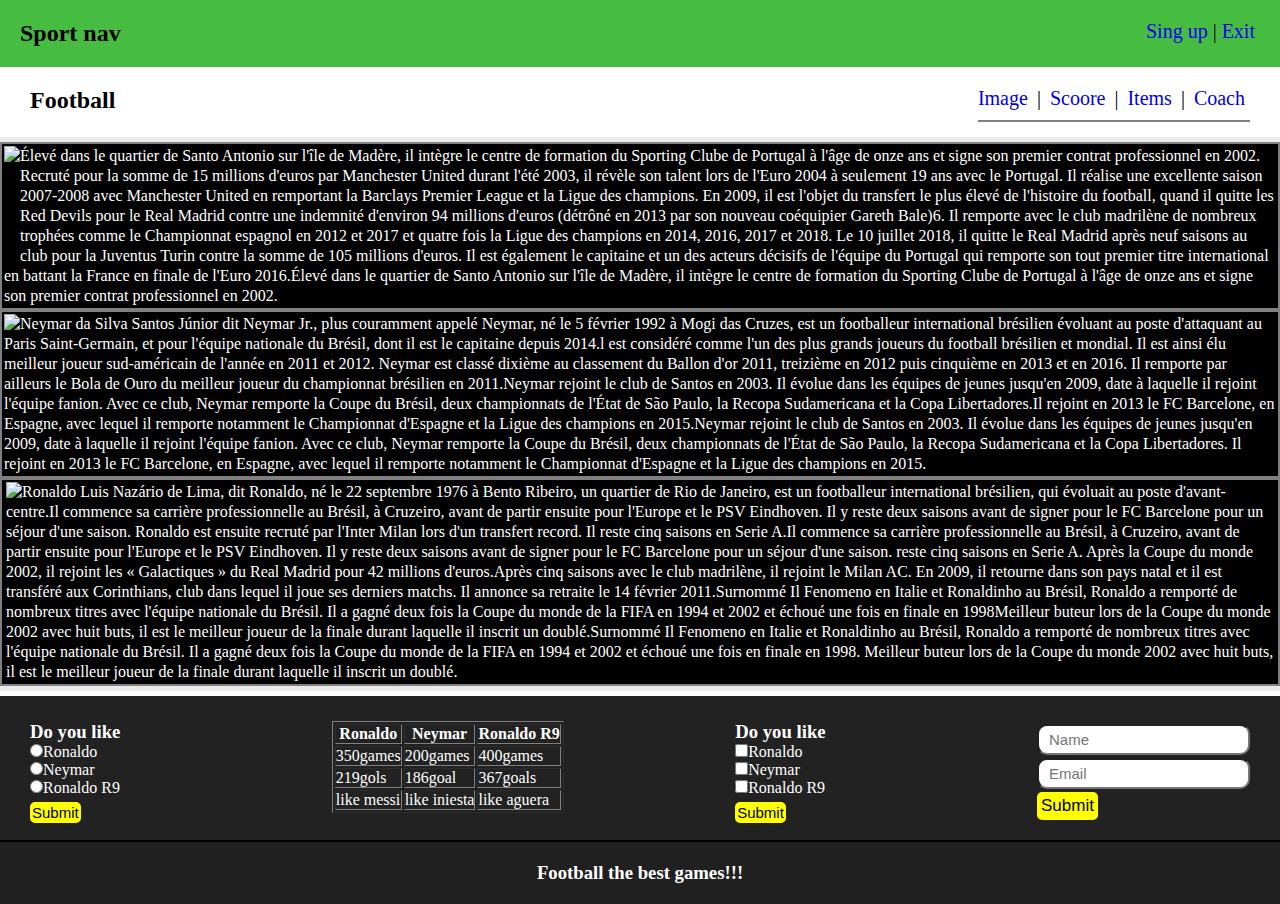
==== index.html @ e29e13e4 "add index.html and page.html and folder style" ====
<!DOCTYPE html>
<html>
<head>
	<title>title</title>
	<meta charset="utf-8">
	<link rel="stylesheet" href="style/index.css">
	<meta name="viewport" content="width=device-width">
</head>
<body>

<!-- sait main block -->
<div class="wrapper">

<!-- header -->
<header class="header">

  <div class="text-header">
  	<h2 class="football">Sport nav</h2>
  </div>
  <div class="nav-header">
  	<a class="up" href="#">Sing up</a>
  	<span class="up">|</span>
  	<a class="up" href="#">Exit</a>
  </div>

</header>

<!-- Navigation -->

<div class="navigation">
  <div class="container">	
	<div class="text-navigation">
		<h2>Football</h2>
	</div>

	<nav class="nav">
		
		<a class="nav-nav" href="page.html">Image</a>
		<span class="nav-nav">|</span>
		<a class="nav-nav" href="#">Scoore</a>
		<span class="nav-nav">|</span>
		<a class="nav-nav" href="#">Items</a>
		<span class="nav-nav">|</span>
		<a class="nav-nav" href="#">Coach</a>

	</nav>
  </div>
</div>

<!-- main block body -->

<div class="main">

   <div class="container-main">
   	  <div class="main-container">
   	   	   <div class="image-text">

   	   	   	<p class="p-img"><img class="img-block1" src="https://upload.wikimedia.org/wikipedia/commons/thumb/a/ad/Cristiano_Ronaldo_-_Croatia_vs._Portugal%2C_10th_June_2013_%28cropped%29.jpg/100px-Cristiano_Ronaldo_-_Croatia_vs._Portugal%2C_10th_June_2013_%28cropped%29.jpg">Élevé dans le quartier de Santo Antonio sur l'île de Madère, il intègre le centre de formation du Sporting Clube de Portugal à l'âge de onze ans et signe son premier contrat professionnel en 2002. Recruté pour la somme de 15 millions d'euros par Manchester United durant l'été 2003, il révèle son talent lors de l'Euro 2004 à seulement 19 ans avec le Portugal. Il réalise une excellente saison 2007-2008 avec Manchester United en remportant la Barclays Premier League et la Ligue des champions. En 2009, il est l'objet du transfert le plus élevé de l'histoire du football, quand il quitte les Red Devils pour le Real Madrid contre une indemnité d'environ 94 millions d'euros (détrôné en 2013 par son nouveau coéquipier Gareth Bale)6. Il remporte avec le club madrilène de nombreux trophées comme le Championnat espagnol en 2012 et 2017 et quatre fois la Ligue des champions en 2014, 2016, 2017 et 2018. Le 10 juillet 2018, il quitte le Real Madrid après neuf saisons au club pour la Juventus Turin contre la somme de 105 millions d'euros. Il est également le capitaine et un des acteurs décisifs de l'équipe du Portugal qui remporte son tout premier titre international en battant la France en finale de l'Euro 2016.Élevé dans le quartier de Santo Antonio sur l'île de Madère, il intègre le centre de formation du Sporting Clube de Portugal à l'âge de onze ans et signe son premier contrat professionnel en 2002. </p>

   	   	   </div>

   	   	   <div class="image">

   	   	   	
   	   	   	<p class="p-image"><img class="img-block2" src="https://upload.wikimedia.org/wikipedia/commons/thumb/1/1e/Neymar_Jr_presentation_-_Press_conference_for_PSG_001.jpg/220px-Neymar_Jr_presentation_-_Press_conference_for_PSG_001.jpg">Neymar da Silva Santos Júnior dit Neymar Jr., plus couramment appelé Neymar, né le 5 février 1992 à Mogi das Cruzes, est un footballeur international brésilien évoluant au poste d'attaquant au Paris Saint-Germain, et pour l'équipe nationale du Brésil, dont il est le capitaine depuis 2014.l est considéré comme l'un des plus grands joueurs du football brésilien et mondial. Il est ainsi élu meilleur joueur sud-américain de l'année en 2011 et 2012. Neymar est classé dixième au classement du Ballon d'or 2011, treizième en 2012 puis cinquième en 2013 et en 2016. Il remporte par ailleurs le Bola de Ouro du meilleur joueur du championnat brésilien en 2011.Neymar rejoint le club de Santos en 2003. Il évolue dans les équipes de jeunes jusqu'en 2009, date à laquelle il rejoint l'équipe fanion. Avec ce club, Neymar remporte la Coupe du Brésil, deux championnats de l'État de São Paulo, la Recopa Sudamericana et la Copa Libertadores.Il rejoint en 2013 le FC Barcelone, en Espagne, avec lequel il remporte notamment le Championnat d'Espagne et la Ligue des champions en 2015.Neymar rejoint le club de Santos en 2003. Il évolue dans les équipes de jeunes jusqu'en 2009, date à laquelle il rejoint l'équipe fanion. Avec ce club, Neymar remporte la Coupe du Brésil, deux championnats de l'État de São Paulo, la Recopa Sudamericana et la Copa Libertadores. Il rejoint en 2013 le FC Barcelone, en Espagne, avec lequel il remporte notamment le Championnat d'Espagne et la Ligue des champions en 2015. </p>

   	   	   </div>

   	   	   <div class="image-block">

   	   	   
   	   	   	<p class="p-imageblock"><img class="img-block3" src="https://upload.wikimedia.org/wikipedia/commons/thumb/6/6f/Gavi%C3%B5es_da_Fiel_-_Ronaldo.jpg/250px-Gavi%C3%B5es_da_Fiel_-_Ronaldo.jpg">Ronaldo Luis Nazário de Lima, dit Ronaldo, né le 22 septembre 1976 à Bento Ribeiro, un quartier de Rio de Janeiro, est un footballeur international brésilien, qui évoluait au poste d'avant-centre.Il commence sa carrière professionnelle au Brésil, à Cruzeiro, avant de partir ensuite pour l'Europe et le PSV Eindhoven. Il y reste deux saisons avant de signer pour le FC Barcelone pour un séjour d'une saison. Ronaldo est ensuite recruté par l'Inter Milan lors d'un transfert record. Il reste cinq saisons en Serie A.Il commence sa carrière professionnelle au Brésil, à Cruzeiro, avant de partir ensuite pour l'Europe et le PSV Eindhoven. Il y reste deux saisons avant de signer pour le FC Barcelone pour un séjour d'une saison.  reste cinq saisons en Serie A. Après la Coupe du monde 2002, il rejoint les « Galactiques » du Real Madrid pour 42 millions d'euros.Après cinq saisons avec le club madrilène, il rejoint le Milan AC. En 2009, il retourne dans son pays natal et il est transféré aux Corinthians, club dans lequel il joue ses derniers matchs. Il annonce sa retraite le 14 février 2011.Surnommé Il Fenomeno en Italie et Ronaldinho au Brésil, Ronaldo a remporté de nombreux titres avec l'équipe nationale du Brésil. Il a gagné deux fois la Coupe du monde de la FIFA en 1994 et 2002 et échoué une fois en finale en 1998Meilleur buteur lors de la Coupe du monde 2002 avec huit buts, il est le meilleur joueur de la finale durant laquelle il inscrit un doublé.Surnommé Il Fenomeno en Italie et Ronaldinho au Brésil, Ronaldo a remporté de nombreux titres avec l'équipe nationale du Brésil. Il a gagné deux fois la Coupe du monde de la FIFA en 1994 et 2002 et échoué une fois en finale en 1998. Meilleur buteur lors de la Coupe du monde 2002 avec huit buts, il est le meilleur joueur de la finale durant laquelle il inscrit un doublé.</p>

   	   	   </div>
       </div>    
   </div>

</div> <!-- class main -->

<!-- Footer -->

<footer class="footer">	  
	  <div class="footer-top">
     
       <div class="input-top">
       	<h3>Do you like</h3>
       	<input type="radio" name="grender"
       	value="male" />Ronaldo<br />
       	<input type="radio" name="grender"
       	value="male" />Neymar<br />
       	<input type="radio" name="grender"
       	value="male" />Ronaldo R9<br />
       	<input class="inputfoot" type="submit" placeholder="Envoyer" /><br />
       </div>

        <div class="table">
        	<table border="1px">
        		<tr>
        			<th>Ronaldo</th>
        			<th>Neymar</th>
        			<th>Ronaldo R9</th>
        		</tr>
        		<tr>
        			<td>350games</td>
        			<td>200games</td>
        			<td>400games</td>
        		</tr>
        		<tr>
        			<td>219gols</td>
        			<td>186goal</td>
        			<td>367goals</td>
        		</tr>
        		<tr>
        			<td>like messi</td>
        			<td>like iniesta</td>
        			<td>like aguera</td>
        		</tr>
        	</table>
        </div>

        <div class="top-input">
       	<h3>Do you like</h3>
       	<input type="checkbox" name="grender"
       	value="male" />Ronaldo<br />
       	<input type="checkbox" name="grender"
       	value="male" />Neymar<br />
       	<input type="checkbox" name="grender"
       	value="male" />Ronaldo R9<br />
       	<input class="inputfoot" type="submit" placeholder="Envoyer" /><br />
       </div>

	  	<div class="question">
	  		<form class="form">
	  		<input class="input-footer" name="name" placeholder="Name" type="text" required /><br />
	  		<input class="input-footer" name="email" placeholder="Email" type="email" required /><br />
	  		<input class="input-foot" type="submit" placeholder="Envoyer" /><br />
	  	  </form>	
	  	</div>
	  </div><!-- footer-top -->
      
      <div class="footer-bottom">
      	<h3>Football the best games!!!</h3>
      </div>
</footer>

<!-- Fin Footer -->

</div><!-- class wrapper -->

</body>
</html>
---- style/index.css ----
* {
	margin: 0;
	padding: 0;
}

body {
	background-color: grey;
}

/* main block */

.wrapper {
	max-width: 1300px;
	margin-left: auto;
	margin-right: auto;
	height: 100%;
	background-color: white;
}

@media (max-width: 1200px){
	.wrapper {
		max-width: 970px;
	}
}

@media (max-width: 992px){
	.wrapper {
		max-width: 750px;
	}
}

@media (max-width: 767px){
	.wrapper {
		max-width: none;
	}
}

/* header */

.header {
	display: flex;
	justify-content: space-between;
	background-color: #46bd40;
}

.text-header {
	margin-top: 20px;
	margin-bottom: 20px;
	margin-left: 20px;
}

.nav-header {
	display: flex;
	justify-content: flex-end;
	margin-bottom: 20px;
	margin-top: 20px;
	margin-right: 20px;
}

.up {
	text-decoration: none;
	padding-right: 5px;
	font-size: 20px;
}

.up:hover {
	color: red;
}

/* navigation */

.container {
	display: flex;
	justify-content: space-between;
	margin-right: auto;
	margin-left: auto;
}	

.text-navigation {
	margin-top: 20px;
	margin-bottom: 15px;
	margin-left: 30px;
}

.nav {
	margin-top: 20px;
	margin-bottom: 15px;
    border-bottom: 2px solid grey; 
    padding-bottom: 10px;
    margin-right: 30px;
}

.nav-nav {
	font-size: 20px;
	text-decoration: none;
	padding-right: 5px;
	position: relative;
}

.nav-nav:hover {
	color: red;
}

/* main */

.main {
	background-color: #ebebeb;
}

/* container */

.container-main {
	margin-right: auto;
	margin-left: auto;
	padding-top: 5px;
	padding-bottom: 5px;
	flex-wrap: wrap;
}

.main-container {
	background-color: black;
	display: flex;
	justify-content: flex-start;
	flex-wrap: wrap;
}

/* block 1 */

.image-text {
	border: 2px solid grey;
    display: flex;
	padding: 2px;
}

.img-block1 {
	height: 110px;
	float: left;
}

.p-img {
	line-height: 20px;
	color: white;
}

/* block  2 */

.image {
   display: flex;
   border: 2px solid grey;
   padding: 2px;
}

.img-block2 {
	float: left;
}

.p-image {
	line-height: 20px;
	color: white;
}

/* block 3 */

.image-block {
	border: 2px solid grey;
	padding: 2px;
	display: flex;
}

.img-block3 {
	float: left;
}

.p-imageblock {
	margin-left: 2px;
	line-height: 20px;
	color: white;
}

/* footer */

.footer {
	margin-top: 5px;
	background-color: red;
}

.footer-bottom {
	border-top: 2px solid black;
	text-align: center;
	padding-top: 20px;
	padding-bottom: 20px;
	font-weight: bolder;
	background-color: #202020;
	color: white;
}

.footer-top {
	background-color: #222222;
	display: flex;
	justify-content: space-between;
	flex-wrap: wrap;
}

.table {
	color: white;
	margin-left: 40px;
	margin-top: 25px;
}

.input-bottom {
	margin-top: 3px;
}

.question {
	margin-top: 25px;
	margin-bottom: 20px;
	margin-right: 30px;
	margin-left: 40px;
}

.input-top {
	color: white;
	margin-top: 25px;
	margin-left: 30px;
}

.inputfoot {
	background-color: yellow;
	border: 2px solid yellow;
}

.inputfoot {
	margin-top: 5px;
	font-size: 15px;
	border-top-right-radius: 5px;
	border-top-left-radius: 5px;
	border-bottom-left-radius: 5px;
	border-bottom-right-radius: 5px;
}

.top-input {
	color: white;
	margin-top: 25px;
}

.input-footer {
   margin-top: 3px;
   border-top-right-radius: 10px;
   border-top-left-radius: 10px;
   border-bottom-right-radius: 10px;
   border-bottom-left-radius: 10px;
   padding-top: 5px;
   padding-bottom: 5px;
   padding-left: 10px;
   font-size: 15px;
}

.input-foot {
   margin-top: 3px;
   font-size: 17px;
   padding: 2px;
   border-top-right-radius: 5px;
   border-top-left-radius: 5px;
   border-bottom-right-radius: 5px;
   border-bottom-left-radius: 5px;
   background-color: yellow;
   border: 2px solid yellow;
}

.texttop-foot {
	background-color: red;
}

/* SINGL PAGE */

.image-single-page {
   color: white;
   display: flex;
   justify-content: space-between;
}

/* Block 1 single page */

.block-single-page {
	background-color: orange;
	margin-top: 20px;
	margin-bottom: 20px;
}

.img-messi {
	height: 230px;
	margin-top: 15px;
	margin-left: 20px;
	margin-bottom: 10px;
}

.img-deeyong {
   height: 230px;
   margin-top: 15px;
   margin-left: 20px;
   margin-bottom: 10px;
}

.img-salch {
   height: 230px;
   margin-top: 15px;
   margin-right: 20px;
   margin-bottom: 10px;
   margin-left: 20px;
}

/* Block 2 single page */

.conte {
	height: 225px;
	margin-top: 15px;
	margin-left: 40px;
	margin-bottom: 10px;
}

.league {
   height: 220px;
   margin-top: 15px;
   margin-left: 20px;
   margin-bottom: 10px;
}

.grizman {
   height: 220px;
   margin-top: 15px;
   margin-right: 20px;
   margin-bottom: 10px;
   margin-left: 20px;
}

/* Block 3 single page */

.ronaldo {
	height: 225px;
	margin-top: 15px;
	margin-left: 60px;
	margin-bottom: 10px;
}

.during {
   height: 220px;
   margin-top: 15px;
   margin-left: 20px;
   margin-bottom: 10px;
}

.neymar {
   height: 220px;
   margin-top: 15px;
   margin-right: 20px;
   margin-bottom: 10px;
   margin-left: 20px;
}
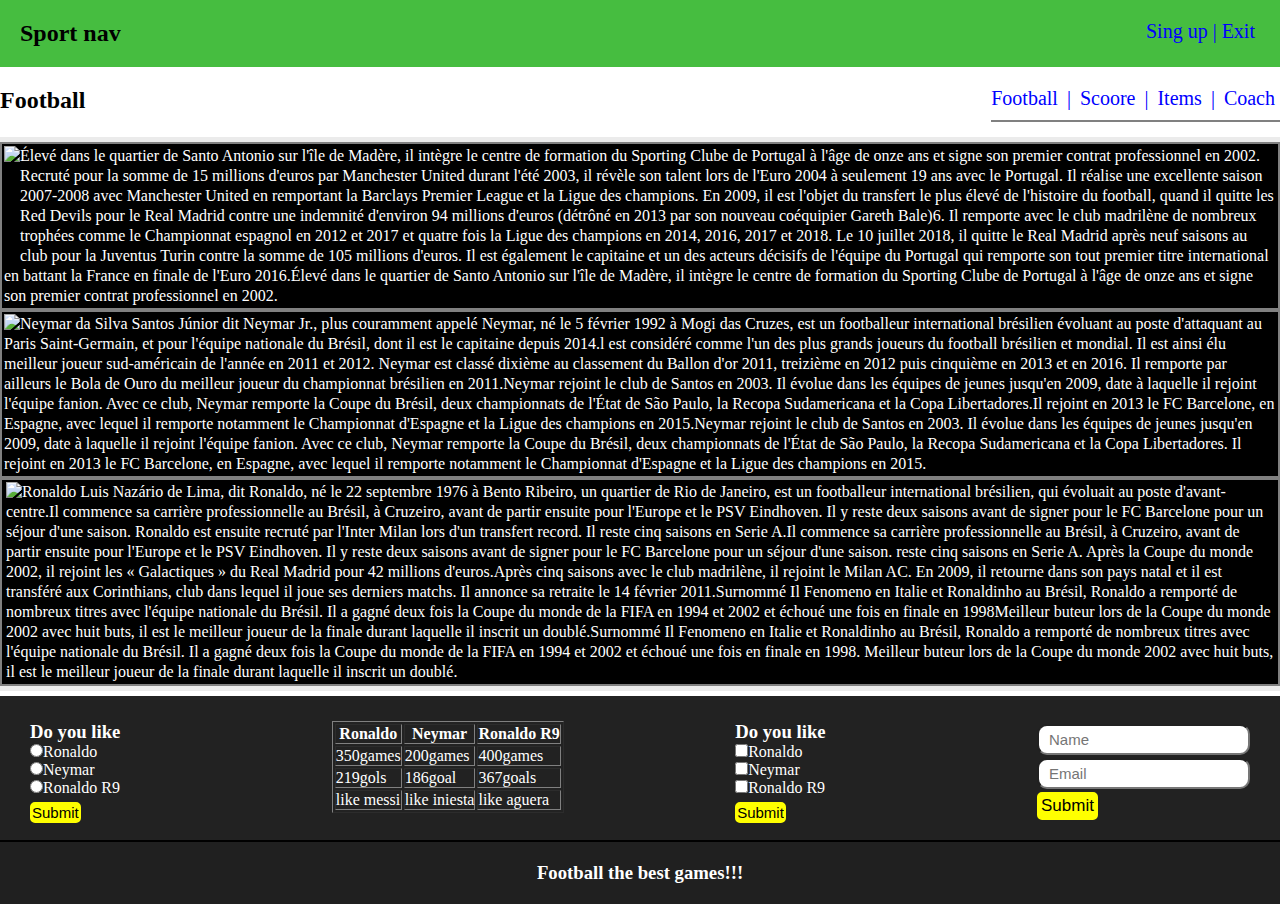
==== commit 9add9956: "add new index.htmL" ====
--- a/index.html
+++ b/index.html
@@ -35,7 +35,7 @@
 
 	<nav class="nav">
 		
-		<a class="nav-nav" href="page.html">Image</a>
+		<a class="nav-nav" href="page.html">Football</a>
 		<span class="nav-nav">|</span>
 		<a class="nav-nav" href="#">Scoore</a>
 		<span class="nav-nav">|</span>
--- a/style/index.css
+++ b/style/index.css
@@ -61,6 +61,7 @@
 	text-decoration: none;
 	padding-right: 5px;
 	font-size: 20px;
+	color: blue;
 }
 
 .up:hover {
@@ -79,7 +80,6 @@
 .text-navigation {
 	margin-top: 20px;
 	margin-bottom: 15px;
-	margin-left: 30px;
 }
 
 .nav {
@@ -87,7 +87,6 @@
 	margin-bottom: 15px;
     border-bottom: 2px solid grey; 
     padding-bottom: 10px;
-    margin-right: 30px;
 }
 
 .nav-nav {
@@ -95,6 +94,7 @@
 	text-decoration: none;
 	padding-right: 5px;
 	position: relative;
+	color: blue;
 }
 
 .nav-nav:hover {
@@ -273,6 +273,32 @@
 
 /* SINGL PAGE */
 
+.wrapper-single-page {
+    max-width: 1300px;
+	margin-left: auto;
+	margin-right: auto;
+	height: 100%;
+	background-color: white;
+}
+
+@media (max-width: 1300px){
+	.wrapper-single-page{
+		width: 970px;	
+	}
+}
+
+@media (max-width: 992px){
+	.wrapper-single-page{
+		width: 750px;	
+	}
+}
+
+@media (max-width: 767px){
+	.wrapper-single-page{
+		width: none;	
+	}
+}
+
 .image-single-page {
    color: white;
    display: flex;
@@ -281,78 +307,40 @@
 
 /* Block 1 single page */
 
-.block-single-page {
-	background-color: orange;
-	margin-top: 20px;
-	margin-bottom: 20px;
-}
-
-.img-messi {
-	height: 230px;
-	margin-top: 15px;
-	margin-left: 20px;
-	margin-bottom: 10px;
-}
-
-.img-deeyong {
-   height: 230px;
-   margin-top: 15px;
-   margin-left: 20px;
-   margin-bottom: 10px;
-}
-
-.img-salch {
-   height: 230px;
-   margin-top: 15px;
-   margin-right: 20px;
-   margin-bottom: 10px;
-   margin-left: 20px;
-}
-
-/* Block 2 single page */
-
-.conte {
-	height: 225px;
-	margin-top: 15px;
-	margin-left: 40px;
-	margin-bottom: 10px;
-}
-
-.league {
-   height: 220px;
-   margin-top: 15px;
-   margin-left: 20px;
-   margin-bottom: 10px;
-}
-
-.grizman {
-   height: 220px;
-   margin-top: 15px;
-   margin-right: 20px;
-   margin-bottom: 10px;
-   margin-left: 20px;
-}
-
-/* Block 3 single page */
-
-.ronaldo {
-	height: 225px;
-	margin-top: 15px;
-	margin-left: 60px;
-	margin-bottom: 10px;
-}
-
-.during {
-   height: 220px;
-   margin-top: 15px;
-   margin-left: 20px;
-   margin-bottom: 10px;
-}
-
-.neymar {
-   height: 220px;
-   margin-top: 15px;
-   margin-right: 20px;
-   margin-bottom: 10px;
-   margin-left: 20px;
-}+.block-single-page{
+	background: black;
+	text-align: center;
+	color: white;
+	margin-top: 5px;
+}
+
+.football-text {
+    padding-top: 10px;
+	padding-bottom: 2px;
+}
+
+.text-foot {
+	padding-right: 10px;
+	padding-left: 10px;
+}
+
+.genese {
+	padding-bottom: 2px;
+	padding-top: 10px;
+}
+
+.genese-foot {
+   padding-right: 2px;
+   padding-left: 10px;
+}
+
+.reglement {
+   padding-top: 10px;
+   padding-bottom: 2px;
+}
+
+.reglement-text {
+   padding-right: 2px;
+   padding-left: 10px;
+}
+
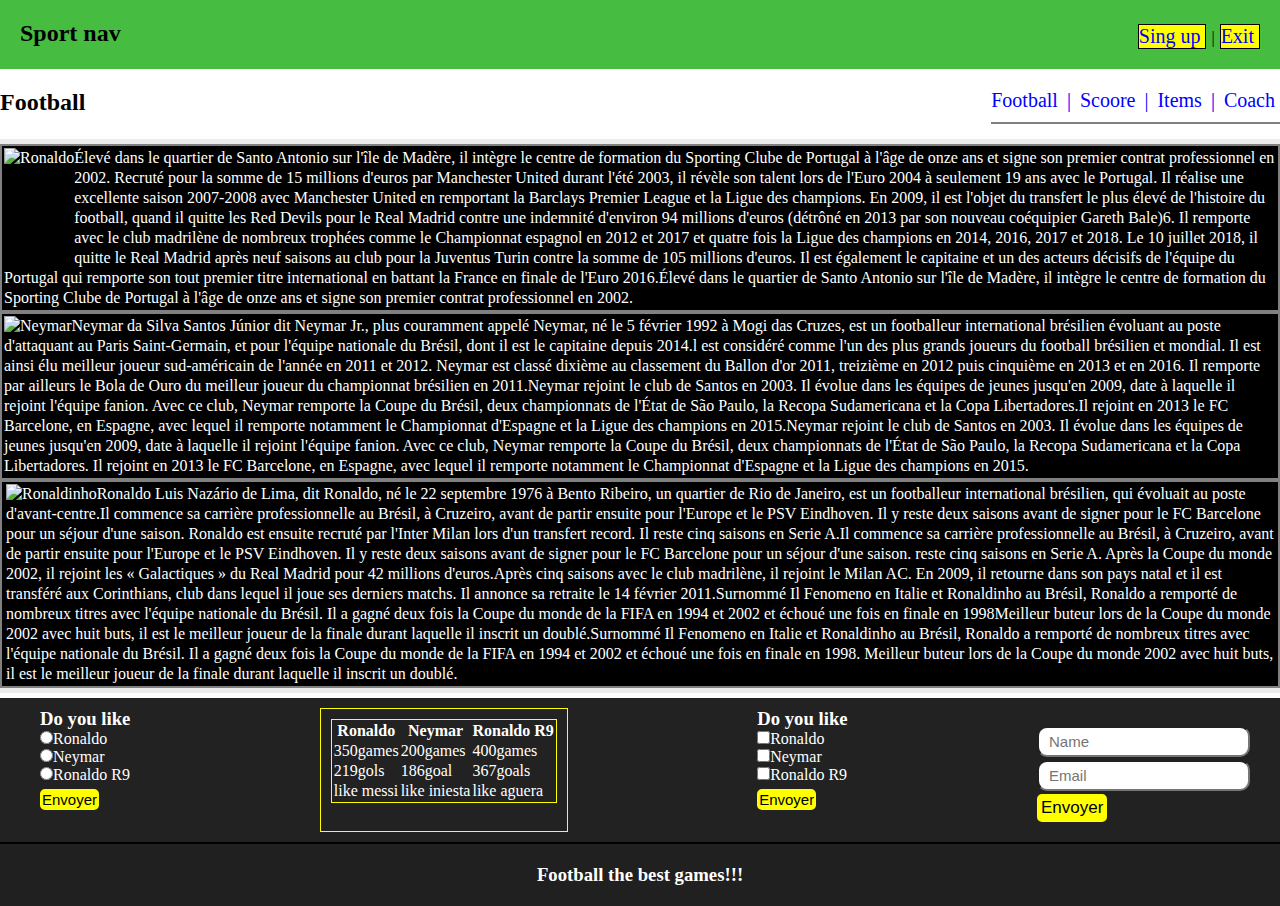
==== commit 2c602909: "add index.html and page.html and page1.html and style/style.css" ====
--- a/index.html
+++ b/index.html
@@ -18,8 +18,8 @@
   	<h2 class="football">Sport nav</h2>
   </div>
   <div class="nav-header">
-  	<a class="up" href="#">Sing up</a>
-  	<span class="up">|</span>
+  	<a class="up" href="page.html">Sing up</a>
+  	<span class=" note ">|</span>
   	<a class="up" href="#">Exit</a>
   </div>
 
@@ -55,21 +55,22 @@
    	  <div class="main-container">
    	   	   <div class="image-text">
 
-   	   	   	<p class="p-img"><img class="img-block1" src="https://upload.wikimedia.org/wikipedia/commons/thumb/a/ad/Cristiano_Ronaldo_-_Croatia_vs._Portugal%2C_10th_June_2013_%28cropped%29.jpg/100px-Cristiano_Ronaldo_-_Croatia_vs._Portugal%2C_10th_June_2013_%28cropped%29.jpg">Élevé dans le quartier de Santo Antonio sur l'île de Madère, il intègre le centre de formation du Sporting Clube de Portugal à l'âge de onze ans et signe son premier contrat professionnel en 2002. Recruté pour la somme de 15 millions d'euros par Manchester United durant l'été 2003, il révèle son talent lors de l'Euro 2004 à seulement 19 ans avec le Portugal. Il réalise une excellente saison 2007-2008 avec Manchester United en remportant la Barclays Premier League et la Ligue des champions. En 2009, il est l'objet du transfert le plus élevé de l'histoire du football, quand il quitte les Red Devils pour le Real Madrid contre une indemnité d'environ 94 millions d'euros (détrôné en 2013 par son nouveau coéquipier Gareth Bale)6. Il remporte avec le club madrilène de nombreux trophées comme le Championnat espagnol en 2012 et 2017 et quatre fois la Ligue des champions en 2014, 2016, 2017 et 2018. Le 10 juillet 2018, il quitte le Real Madrid après neuf saisons au club pour la Juventus Turin contre la somme de 105 millions d'euros. Il est également le capitaine et un des acteurs décisifs de l'équipe du Portugal qui remporte son tout premier titre international en battant la France en finale de l'Euro 2016.Élevé dans le quartier de Santo Antonio sur l'île de Madère, il intègre le centre de formation du Sporting Clube de Portugal à l'âge de onze ans et signe son premier contrat professionnel en 2002. </p>
+   	   	   	<p class="p-img"><img class="img-block1" src="https://upload.wikimedia.org/wikipedia/commons/thumb/a/ad/Cristiano_Ronaldo_-_Croatia_vs._Portugal%2C_10th_June_2013_%28cropped%29.jpg/100px-Cristiano_Ronaldo_-_Croatia_vs._Portugal%2C_10th_June_2013_%28cropped%29.jpg" alt="Ronaldo">Élevé dans le quartier de Santo Antonio sur l'île de Madère, il intègre le centre de formation du Sporting Clube de Portugal à l'âge de onze ans et signe son premier contrat professionnel en 2002. Recruté pour la somme de 15 millions d'euros par Manchester United durant l'été 2003, il révèle son talent lors de l'Euro 2004 à seulement 19 ans avec le Portugal. Il réalise une excellente saison 2007-2008 avec Manchester United en remportant la Barclays Premier League et la Ligue des champions. En 2009, il est l'objet du transfert le plus élevé de l'histoire du football, quand il quitte les Red Devils pour le Real Madrid contre une indemnité d'environ 94 millions d'euros (détrôné en 2013 par son nouveau coéquipier Gareth Bale)6. Il remporte avec le club madrilène de nombreux trophées comme le Championnat espagnol en 2012 et 2017 et quatre fois la Ligue des champions en 2014, 2016, 2017 et 2018. Le 10 juillet 2018, il quitte le Real Madrid après neuf saisons au club pour la Juventus Turin contre la somme de 105 millions d'euros. Il est également le capitaine et un des acteurs décisifs de l'équipe du Portugal qui remporte son tout premier titre international en battant la France en finale de l'Euro 2016.Élevé dans le quartier de Santo Antonio sur l'île de Madère, il intègre le centre de formation du Sporting Clube de Portugal à l'âge de onze ans et signe son premier contrat professionnel en 2002. </p>
 
    	   	   </div>
 
    	   	   <div class="image">
 
    	   	   	
-   	   	   	<p class="p-image"><img class="img-block2" src="https://upload.wikimedia.org/wikipedia/commons/thumb/1/1e/Neymar_Jr_presentation_-_Press_conference_for_PSG_001.jpg/220px-Neymar_Jr_presentation_-_Press_conference_for_PSG_001.jpg">Neymar da Silva Santos Júnior dit Neymar Jr., plus couramment appelé Neymar, né le 5 février 1992 à Mogi das Cruzes, est un footballeur international brésilien évoluant au poste d'attaquant au Paris Saint-Germain, et pour l'équipe nationale du Brésil, dont il est le capitaine depuis 2014.l est considéré comme l'un des plus grands joueurs du football brésilien et mondial. Il est ainsi élu meilleur joueur sud-américain de l'année en 2011 et 2012. Neymar est classé dixième au classement du Ballon d'or 2011, treizième en 2012 puis cinquième en 2013 et en 2016. Il remporte par ailleurs le Bola de Ouro du meilleur joueur du championnat brésilien en 2011.Neymar rejoint le club de Santos en 2003. Il évolue dans les équipes de jeunes jusqu'en 2009, date à laquelle il rejoint l'équipe fanion. Avec ce club, Neymar remporte la Coupe du Brésil, deux championnats de l'État de São Paulo, la Recopa Sudamericana et la Copa Libertadores.Il rejoint en 2013 le FC Barcelone, en Espagne, avec lequel il remporte notamment le Championnat d'Espagne et la Ligue des champions en 2015.Neymar rejoint le club de Santos en 2003. Il évolue dans les équipes de jeunes jusqu'en 2009, date à laquelle il rejoint l'équipe fanion. Avec ce club, Neymar remporte la Coupe du Brésil, deux championnats de l'État de São Paulo, la Recopa Sudamericana et la Copa Libertadores. Il rejoint en 2013 le FC Barcelone, en Espagne, avec lequel il remporte notamment le Championnat d'Espagne et la Ligue des champions en 2015. </p>
+   	   	   	<p class="p-image"><img class="img-block2" src="https://upload.wikimedia.org/wikipedia/commons/thumb/1/1e/Neymar_Jr_presentation_-_Press_conference_for_PSG_001.jpg/220px-Neymar_Jr_presentation_-_Press_conference_for_PSG_001.jpg"
+              alt="Neymar">Neymar da Silva Santos Júnior dit Neymar Jr., plus couramment appelé Neymar, né le 5 février 1992 à Mogi das Cruzes, est un footballeur international brésilien évoluant au poste d'attaquant au Paris Saint-Germain, et pour l'équipe nationale du Brésil, dont il est le capitaine depuis 2014.l est considéré comme l'un des plus grands joueurs du football brésilien et mondial. Il est ainsi élu meilleur joueur sud-américain de l'année en 2011 et 2012. Neymar est classé dixième au classement du Ballon d'or 2011, treizième en 2012 puis cinquième en 2013 et en 2016. Il remporte par ailleurs le Bola de Ouro du meilleur joueur du championnat brésilien en 2011.Neymar rejoint le club de Santos en 2003. Il évolue dans les équipes de jeunes jusqu'en 2009, date à laquelle il rejoint l'équipe fanion. Avec ce club, Neymar remporte la Coupe du Brésil, deux championnats de l'État de São Paulo, la Recopa Sudamericana et la Copa Libertadores.Il rejoint en 2013 le FC Barcelone, en Espagne, avec lequel il remporte notamment le Championnat d'Espagne et la Ligue des champions en 2015.Neymar rejoint le club de Santos en 2003. Il évolue dans les équipes de jeunes jusqu'en 2009, date à laquelle il rejoint l'équipe fanion. Avec ce club, Neymar remporte la Coupe du Brésil, deux championnats de l'État de São Paulo, la Recopa Sudamericana et la Copa Libertadores. Il rejoint en 2013 le FC Barcelone, en Espagne, avec lequel il remporte notamment le Championnat d'Espagne et la Ligue des champions en 2015. </p>
 
    	   	   </div>
 
    	   	   <div class="image-block">
 
    	   	   
-   	   	   	<p class="p-imageblock"><img class="img-block3" src="https://upload.wikimedia.org/wikipedia/commons/thumb/6/6f/Gavi%C3%B5es_da_Fiel_-_Ronaldo.jpg/250px-Gavi%C3%B5es_da_Fiel_-_Ronaldo.jpg">Ronaldo Luis Nazário de Lima, dit Ronaldo, né le 22 septembre 1976 à Bento Ribeiro, un quartier de Rio de Janeiro, est un footballeur international brésilien, qui évoluait au poste d'avant-centre.Il commence sa carrière professionnelle au Brésil, à Cruzeiro, avant de partir ensuite pour l'Europe et le PSV Eindhoven. Il y reste deux saisons avant de signer pour le FC Barcelone pour un séjour d'une saison. Ronaldo est ensuite recruté par l'Inter Milan lors d'un transfert record. Il reste cinq saisons en Serie A.Il commence sa carrière professionnelle au Brésil, à Cruzeiro, avant de partir ensuite pour l'Europe et le PSV Eindhoven. Il y reste deux saisons avant de signer pour le FC Barcelone pour un séjour d'une saison.  reste cinq saisons en Serie A. Après la Coupe du monde 2002, il rejoint les « Galactiques » du Real Madrid pour 42 millions d'euros.Après cinq saisons avec le club madrilène, il rejoint le Milan AC. En 2009, il retourne dans son pays natal et il est transféré aux Corinthians, club dans lequel il joue ses derniers matchs. Il annonce sa retraite le 14 février 2011.Surnommé Il Fenomeno en Italie et Ronaldinho au Brésil, Ronaldo a remporté de nombreux titres avec l'équipe nationale du Brésil. Il a gagné deux fois la Coupe du monde de la FIFA en 1994 et 2002 et échoué une fois en finale en 1998Meilleur buteur lors de la Coupe du monde 2002 avec huit buts, il est le meilleur joueur de la finale durant laquelle il inscrit un doublé.Surnommé Il Fenomeno en Italie et Ronaldinho au Brésil, Ronaldo a remporté de nombreux titres avec l'équipe nationale du Brésil. Il a gagné deux fois la Coupe du monde de la FIFA en 1994 et 2002 et échoué une fois en finale en 1998. Meilleur buteur lors de la Coupe du monde 2002 avec huit buts, il est le meilleur joueur de la finale durant laquelle il inscrit un doublé.</p>
+   	   	   	<p class="p-imageblock"><img class="img-block3" src="https://upload.wikimedia.org/wikipedia/commons/thumb/6/6f/Gavi%C3%B5es_da_Fiel_-_Ronaldo.jpg/250px-Gavi%C3%B5es_da_Fiel_-_Ronaldo.jpg" alt="Ronaldinho">Ronaldo Luis Nazário de Lima, dit Ronaldo, né le 22 septembre 1976 à Bento Ribeiro, un quartier de Rio de Janeiro, est un footballeur international brésilien, qui évoluait au poste d'avant-centre.Il commence sa carrière professionnelle au Brésil, à Cruzeiro, avant de partir ensuite pour l'Europe et le PSV Eindhoven. Il y reste deux saisons avant de signer pour le FC Barcelone pour un séjour d'une saison. Ronaldo est ensuite recruté par l'Inter Milan lors d'un transfert record. Il reste cinq saisons en Serie A.Il commence sa carrière professionnelle au Brésil, à Cruzeiro, avant de partir ensuite pour l'Europe et le PSV Eindhoven. Il y reste deux saisons avant de signer pour le FC Barcelone pour un séjour d'une saison.  reste cinq saisons en Serie A. Après la Coupe du monde 2002, il rejoint les « Galactiques » du Real Madrid pour 42 millions d'euros.Après cinq saisons avec le club madrilène, il rejoint le Milan AC. En 2009, il retourne dans son pays natal et il est transféré aux Corinthians, club dans lequel il joue ses derniers matchs. Il annonce sa retraite le 14 février 2011.Surnommé Il Fenomeno en Italie et Ronaldinho au Brésil, Ronaldo a remporté de nombreux titres avec l'équipe nationale du Brésil. Il a gagné deux fois la Coupe du monde de la FIFA en 1994 et 2002 et échoué une fois en finale en 1998Meilleur buteur lors de la Coupe du monde 2002 avec huit buts, il est le meilleur joueur de la finale durant laquelle il inscrit un doublé.Surnommé Il Fenomeno en Italie et Ronaldinho au Brésil, Ronaldo a remporté de nombreux titres avec l'équipe nationale du Brésil. Il a gagné deux fois la Coupe du monde de la FIFA en 1994 et 2002 et échoué une fois en finale en 1998. Meilleur buteur lors de la Coupe du monde 2002 avec huit buts, il est le meilleur joueur de la finale durant laquelle il inscrit un doublé.</p>
 
    	   	   </div>
        </div>    
@@ -90,11 +91,11 @@
        	value="male" />Neymar<br />
        	<input type="radio" name="grender"
        	value="male" />Ronaldo R9<br />
-       	<input class="inputfoot" type="submit" placeholder="Envoyer" /><br />
+       	<input class="inputfoot" type="submit" value="Envoyer" /><br />
        </div>
 
         <div class="table">
-        	<table border="1px">
+        	<table class="table">
         		<tr>
         			<th>Ronaldo</th>
         			<th>Neymar</th>
@@ -126,14 +127,14 @@
        	value="male" />Neymar<br />
        	<input type="checkbox" name="grender"
        	value="male" />Ronaldo R9<br />
-       	<input class="inputfoot" type="submit" placeholder="Envoyer" /><br />
+       	<input class="inputfoot" type="submit" value="Envoyer" /><br />
        </div>
 
 	  	<div class="question">
 	  		<form class="form">
 	  		<input class="input-footer" name="name" placeholder="Name" type="text" required /><br />
 	  		<input class="input-footer" name="email" placeholder="Email" type="email" required /><br />
-	  		<input class="input-foot" type="submit" placeholder="Envoyer" /><br />
+	  		<input class="input-foot" type="submit" value="Envoyer" /><br />
 	  	  </form>	
 	  	</div>
 	  </div><!-- footer-top -->
--- a/style/index.css
+++ b/style/index.css
@@ -1,13 +1,11 @@
-* {
-	margin: 0;
+ * {
+    margin: 0;
 	padding: 0;
 }
 
 body {
-	background-color: grey;
-}
-
-/* main block */
+	background-color: orange;
+}
 
 .wrapper {
 	max-width: 1300px;
@@ -17,24 +15,6 @@
 	background-color: white;
 }
 
-@media (max-width: 1200px){
-	.wrapper {
-		max-width: 970px;
-	}
-}
-
-@media (max-width: 992px){
-	.wrapper {
-		max-width: 750px;
-	}
-}
-
-@media (max-width: 767px){
-	.wrapper {
-		max-width: none;
-	}
-}
-
 /* header */
 
 .header {
@@ -53,7 +33,7 @@
 	display: flex;
 	justify-content: flex-end;
 	margin-bottom: 20px;
-	margin-top: 20px;
+	margin-top: 24px;
 	margin-right: 20px;
 }
 
@@ -62,10 +42,18 @@
 	padding-right: 5px;
 	font-size: 20px;
 	color: blue;
+	border: 1px solid black;
+	background-color: yellow ;
 }
 
 .up:hover {
 	color: red;
+	background: orange;
+}
+
+.note {
+	height: 15px;
+	padding: 5px;
 }
 
 /* navigation */
@@ -199,12 +187,12 @@
 	display: flex;
 	justify-content: space-between;
 	flex-wrap: wrap;
+	padding-left: 30px;
 }
 
 .table {
 	color: white;
-	margin-left: 40px;
-	margin-top: 25px;
+	margin: 10px;
 }
 
 .input-bottom {
@@ -215,13 +203,12 @@
 	margin-top: 25px;
 	margin-bottom: 20px;
 	margin-right: 30px;
-	margin-left: 40px;
+	margin-left: 10px;
 }
 
 .input-top {
 	color: white;
-	margin-top: 25px;
-	margin-left: 30px;
+	margin: 10px;
 }
 
 .inputfoot {
@@ -240,7 +227,7 @@
 
 .top-input {
 	color: white;
-	margin-top: 25px;
+	margin: 10px;
 }
 
 .input-footer {
@@ -271,76 +258,230 @@
 	background-color: red;
 }
 
-/* SINGL PAGE */
+/* Single Page 1 */
+* {
+	margin: 0;
+	padding: 0;
+}
+
+.body {
+	background-color: gray;
+}
 
 .wrapper-single-page {
-    max-width: 1300px;
+	width: 100%;
+	max-width: 1200px;
 	margin-left: auto;
 	margin-right: auto;
 	height: 100%;
-	background-color: white;
-}
-
-@media (max-width: 1300px){
-	.wrapper-single-page{
-		width: 970px;	
+	background-color: gray;
+}
+
+.login {
+    display: flex;
+	justify-content: center;
+	margin-top: 50px;
+}
+
+.logo {
+	text-align: center;
+	border-bottom: 3px solid #5200a5;
+	margin-top: 40px;
+	padding-bottom: 10px;
+	font-size: 35px;
+}
+
+.login {
+	height: 500px;
+	max-width: 400px;
+	background-color: rgba(0, 186, 255, 0.77);
+	margin-left: auto;
+	margin-right: auto;
+}
+
+.groupe {
+	margin: 10px;
+	padding: 5px;
+	display: block;
+}
+
+.groupe-button {
+	padding-top: 10px;
+	display: flex;
+	justify-content: center;
+}
+
+.groupe-butto {
+	margin-top: 10px;
+	display: flex;
+	justify-content: center;
+}
+
+.label {
+	font-size: 20px;
+	font-weight: bold;
+}
+
+.input {
+   height: 30px;
+   width: 100%;
+   border-top-right-radius: 10px;
+   border-top-left-radius: 10px;
+   border-bottom-left-radius: 10px;
+   border-bottom-right-radius: 10px;
+}
+
+.page1 {
+	text-decoration: none;
+	display: flex;
+	justify-content: center;
+	color: white;
+	font-size: 20px;
+	margin-top: 10px;
+}
+
+.page1:hover {
+	color: rebeccapurple;
+}
+
+button {
+	cursor: pointer;
+	font-size: 15px;
+	font-weight: bold;
+	border: 2px solid grey;
+	transition: all 0.8s ease 0s;
+}
+
+button:hover {
+	background-color: yellow;
+}
+
+.a-button {
+	text-decoration: none;
+	border: 2px solid yellow;
+	background: yellow;
+}
+
+.a-button:hover {
+	background: #0c5b52;
+	border: 2px solid #0c5b52;
+	color: white;
+}
+
+.back {
+	color: black;
+}
+
+.black {
+	text-decoration: none;
+}
+
+.back {
+	color: blue;
+	font-size: 30px;	
+}
+
+.logo1 {
+	text-align: center;
+	padding-top: 50px;
+	padding-bottom: 30px;
+	font-size: 35px;
+}
+
+.footer-page {
+	text-align: center;
+	margin-top: 101px;
+	background-color: blue;
+	height: 40px;
+}
+
+.footer-block {
+	color: white;
+	font-weight: lighter;
+	padding-top: 10px;
+}
+
+.contact {
+	text-decoration: none;
+	color: white;
+}
+
+.contact:hover {
+	color: rebeccapurple;
+}
+
+.table{
+    border: 1px solid yellow;
+}
+
+
+@media (max-width: 1200px){
+	.wrapper {
+		max-width: 970px;
 	}
 }
 
 @media (max-width: 992px){
-	.wrapper-single-page{
-		width: 750px;	
+	.wrapper {
+		max-width: 750px;
 	}
 }
 
 @media (max-width: 767px){
-	.wrapper-single-page{
-		width: none;	
-	}
-}
-
-.image-single-page {
-   color: white;
-   display: flex;
-   justify-content: space-between;
-}
-
-/* Block 1 single page */
-
-.block-single-page{
-	background: black;
-	text-align: center;
-	color: white;
-	margin-top: 5px;
-}
-
-.football-text {
-    padding-top: 10px;
-	padding-bottom: 2px;
-}
-
-.text-foot {
-	padding-right: 10px;
-	padding-left: 10px;
-}
-
-.genese {
-	padding-bottom: 2px;
-	padding-top: 10px;
-}
-
-.genese-foot {
-   padding-right: 2px;
-   padding-left: 10px;
-}
-
-.reglement {
-   padding-top: 10px;
-   padding-bottom: 2px;
-}
-
-.reglement-text {
-   padding-right: 2px;
-   padding-left: 10px;
-}
-
+	.wrapper {
+		max-width: none;
+	}
+}
+
+@media (max-width: 1200px){
+	.wrapper-single-page {
+		max-width: 970px;
+	}
+}
+
+@media (max-width: 992px){
+	.wrapper-single-page {
+		max-width: 750px;
+	}
+}
+
+@media (max-width: 767px){
+	.wrapper-single-page {
+		max-width: none;
+	}
+}
+
+@media (max-width: 400px){
+	.input {
+		width: none;
+	}
+}
+
+@media (max-width: 2000px){
+	.login {
+		width:  none;
+		display: block;
+		justify-content: center;
+	}	
+}
+
+@media (max-width: 400px){
+	.login {
+		margin-right: 5px;
+		margin-left: 5px;
+	}	
+}
+
+@media (max-width: 400px){
+	.groupe {
+		display: flex;
+		justify-content: center;
+		flex-wrap: wrap;
+	}	
+}
+
+@media (max-width: 100%){
+	.logo {
+		font-size: 20px
+	}
+}